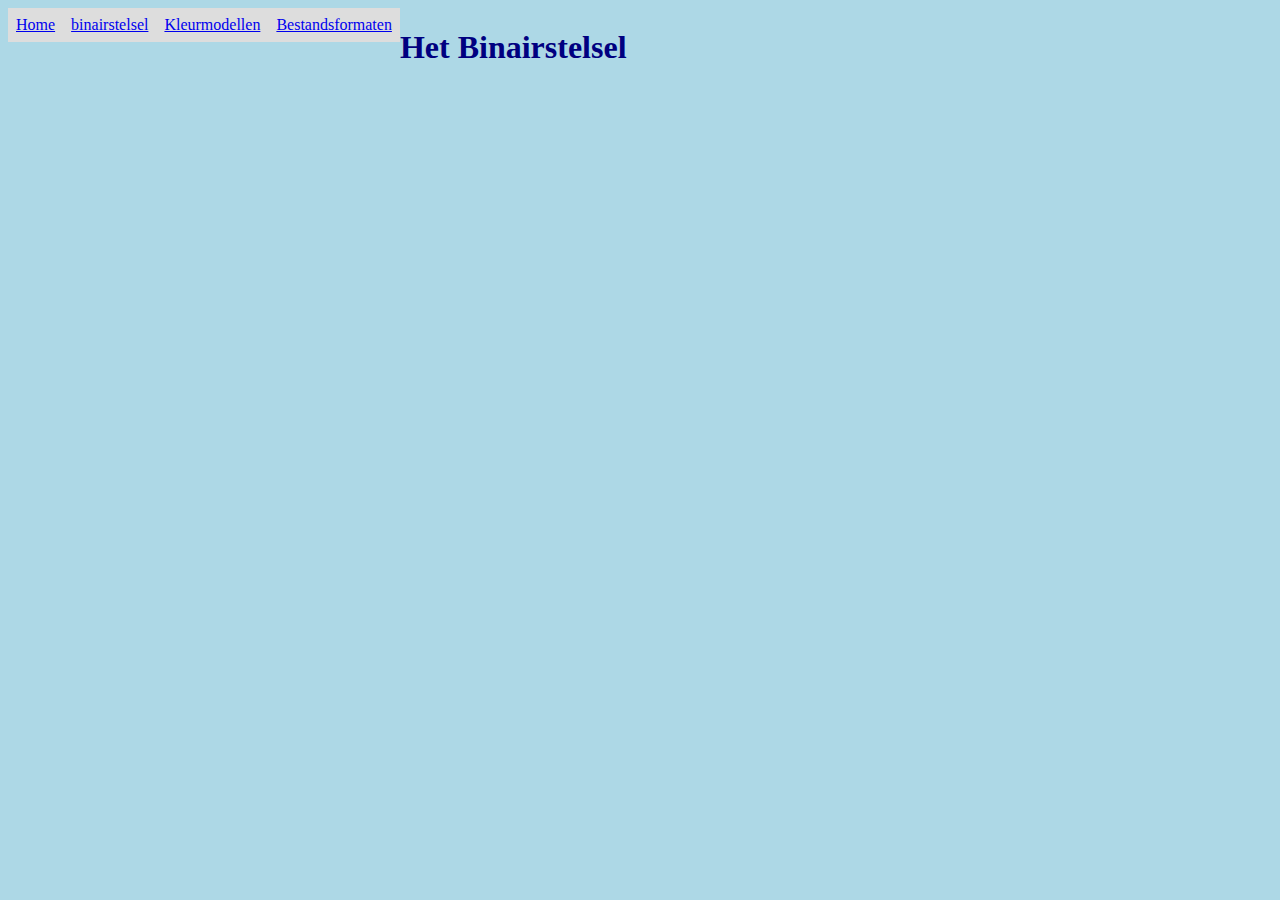
==== Bestandsformaten.html @ b396f903 "." ====
<!DOCTYPE html>
<html>
    <head>
        <link rel="stylesheet" href="Opmaak.css">
    </head>
   <body>
    <ul>
        <li><a href="index.html">Home</a></li>
        <li><a href="binairstelsel.html">binairstelsel</a></li>
        <li><a href="Kleurmodellen.html">Kleurmodellen</a></li>
        <li><a href="Bestandsformaten.html">Bestandsformaten</a></li><!--code voor navigatie bar-->
    <h1>Het Binairstelsel</h1>
---- Opmaak.css ----
body {
    background-color: lightblue;
  }
  
  h1 {
    color: navy;
    margin-left: 20px;
  }
  ul {
    overflow: hidden;
    width: 100%;
    list-style-type: none;
    margin: 0;
    padding: 0;
  }
  li {
    float: left;
  }
  
  a {
    display: block;
    padding: 8px;
    background-color: #dddddd;
  }
  .Bonanza{
    width: 200px;
  }
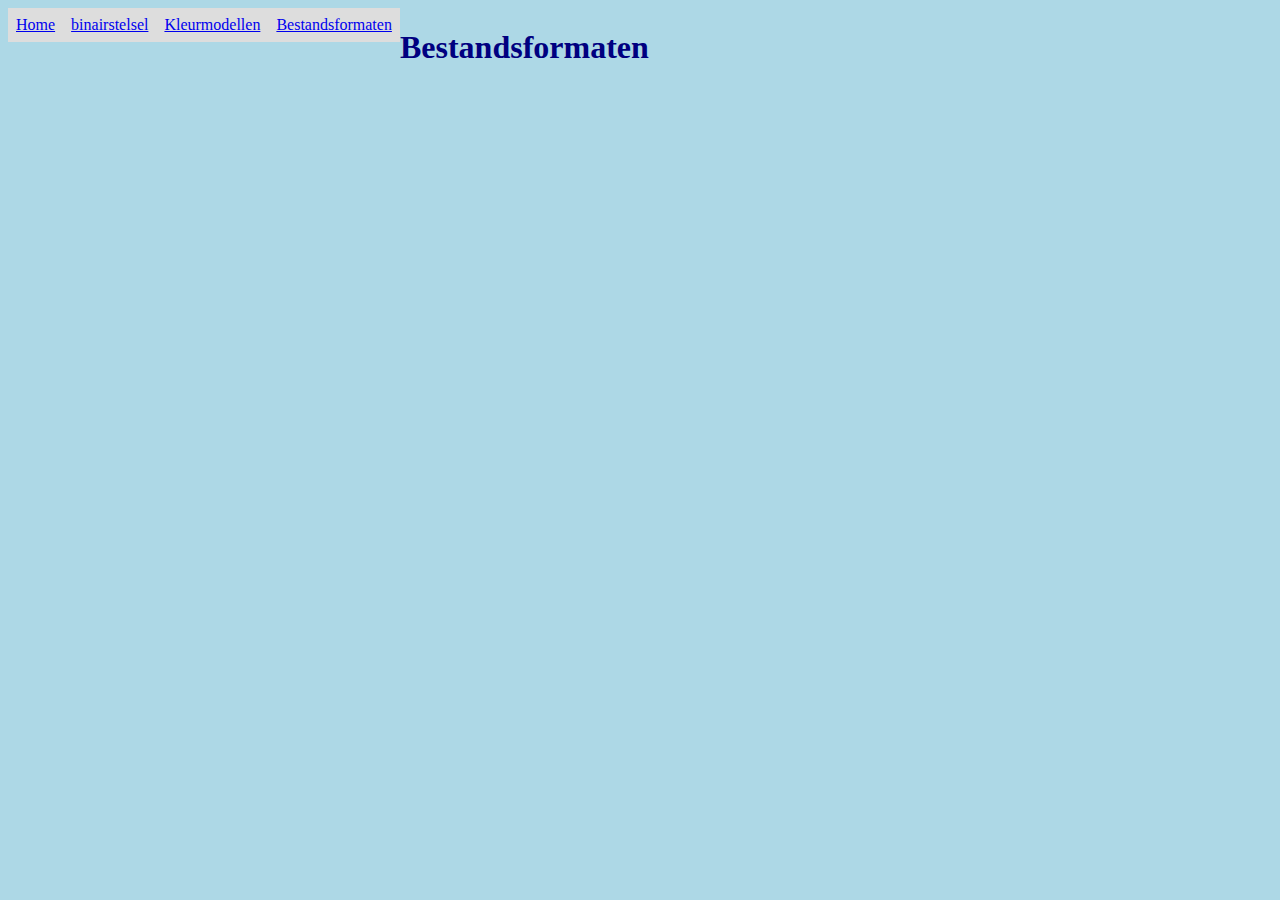
==== commit 0e24ddd9: "." ====
--- a/Bestandsformaten.html
+++ b/Bestandsformaten.html
@@ -9,4 +9,4 @@
         <li><a href="binairstelsel.html">binairstelsel</a></li>
         <li><a href="Kleurmodellen.html">Kleurmodellen</a></li>
         <li><a href="Bestandsformaten.html">Bestandsformaten</a></li><!--code voor navigatie bar-->
-    <h1>Het Binairstelsel</h1>+    <h1>Bestandsformaten</h1>